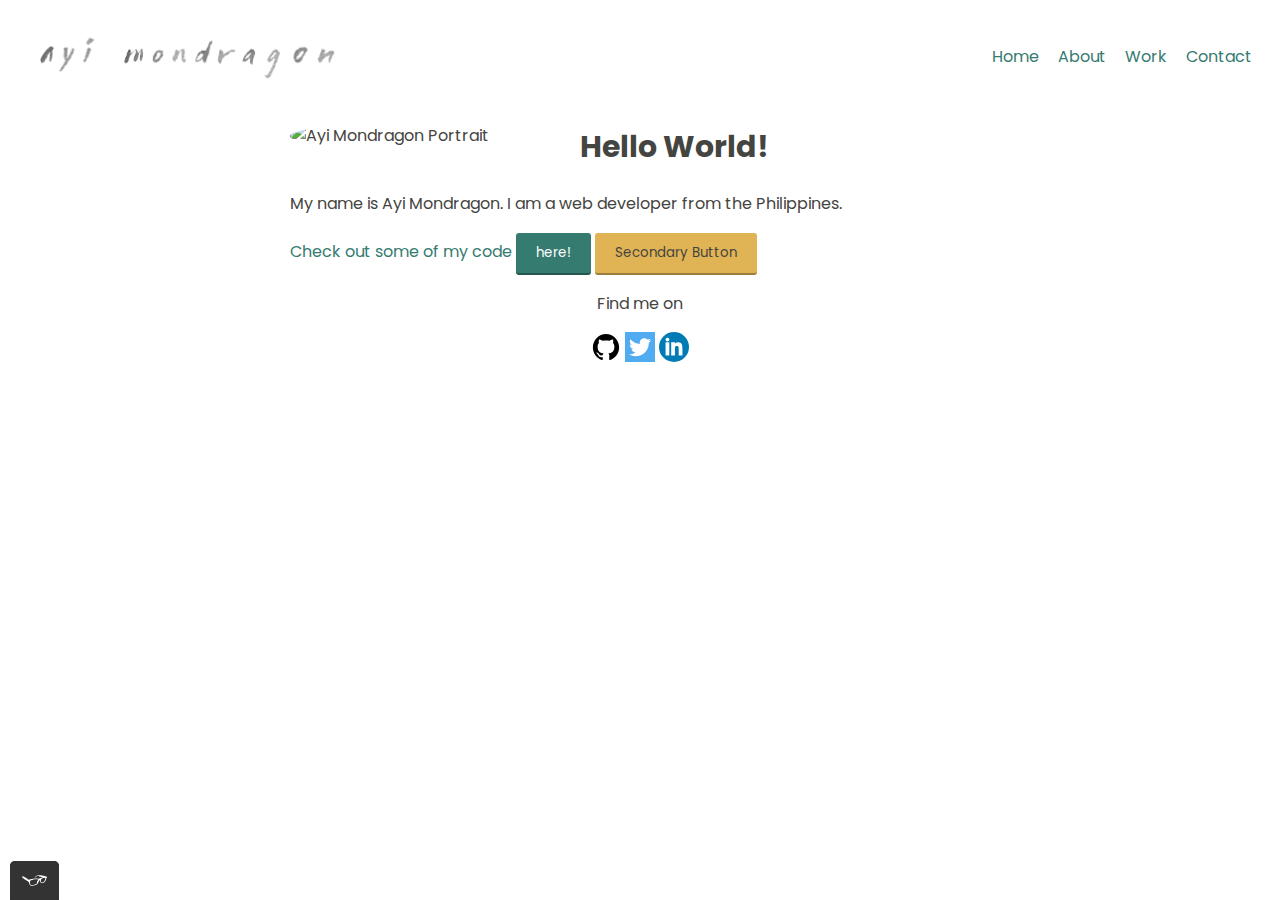
==== index.html @ 38f8993e "Initial commit" ====
<!DOCTYPE html>
<html>

<head>
   <meta charset="UTF-8">
   <meta name="viewport" content="width=device-width, initial-scale=1.0">
   <title>Ayi Mondragon - Portfolio</title>
   <link rel="shortcut icon" href="./img/favicon_2.ico" />
   <link rel="stylesheet" type="text/css"
      href="https://cdnjs.cloudflare.com/ajax/libs/normalize/8.0.1/normalize.min.css">
   <link href="https://fonts.googleapis.com/css2?family=Poppins:wght@400;700&display=swap" rel="stylesheet">

   <link rel="stylesheet" type="text/css" href="css/style.production.css">
   <meta name="viewport" content="width=device-width, initial-scale=1">
</head>

<body>
   <header class="page-header">
      <img src="img/logo_ayimondragon_2.png" alt="ayi mondragon logo" class="page-header__item">
      <nav class="main-navigation page-header__item">
         <ul role="menubar" class="navigation-list">
            <li role="presentation">
               <a href="index.html" role="menuitem" class="navigation-list__item navigation-list__item--active">Home</a>
            </li>
            <li role="presentation">
               <a href="about.html" role="menuitem" class="navigation-list__item" target="_blank">About</a>
            </li>
            <li role="presentation">
               <a href="work.html" role="menuitem" class="navigation-list__item">Work</a>
            </li>
            <li role="presentation">
               <a href="contact.html" role="menuitem" class="navigation-list__item">Contact</a>
            </li>
         </ul>
      </nav>
   </header>

   <div class="profile">
      <img src="img/Ayi Headshot.jpg" class="profile__portrait" alt="Ayi Mondragon Portrait">
      <h1>Hello World!</h1>
      <p class="main-text">
         My name is Ayi Mondragon. I am a <span>web</span> developer from the Philippines.
      </p>
      <a href="#">Check out some of my code</a>
      <button href="#">here!</button>
      <button class="button_secondary">Secondary Button</button>
   </div>

   <footer class="page-footer">
      <p>Find me on</p>
      <div class="social-media">
         <a href="http://via.placeholder.com/30x30">
            <svg width="30px" height="30px" id="Layer_1" style="enable-background:new 0 0 512 512;" version="1.1"
               viewBox="0 0 512 512" xml:space="preserve" xmlns="http://www.w3.org/2000/svg"
               xmlns:xlink="http://www.w3.org/1999/xlink">
               <style type="text/css">
               </style>
               <g>
                  <path class="st0"
                     d="M256,32C132.3,32,32,134.8,32,261.7c0,101.5,64.2,187.5,153.2,217.9c11.2,2.1,15.3-5,15.3-11.1   c0-5.5-0.2-19.9-0.3-39.1c-62.3,13.9-75.5-30.8-75.5-30.8c-10.2-26.5-24.9-33.6-24.9-33.6c-20.3-14.3,1.5-14,1.5-14   c22.5,1.6,34.3,23.7,34.3,23.7c20,35.1,52.4,25,65.2,19.1c2-14.8,7.8-25,14.2-30.7c-49.7-5.8-102-25.5-102-113.5   c0-25.1,8.7-45.6,23-61.6c-2.3-5.8-10-29.2,2.2-60.8c0,0,18.8-6.2,61.6,23.5c17.9-5.1,37-7.6,56.1-7.7c19,0.1,38.2,2.6,56.1,7.7   c42.8-29.7,61.5-23.5,61.5-23.5c12.2,31.6,4.5,55,2.2,60.8c14.3,16.1,23,36.6,23,61.6c0,88.2-52.4,107.6-102.3,113.3   c8,7.1,15.2,21.1,15.2,42.5c0,30.7-0.3,55.5-0.3,63c0,6.1,4,13.3,15.4,11C415.9,449.1,480,363.1,480,261.7   C480,134.8,379.7,32,256,32z" />
               </g>
            </svg>
         </a>
         <a href="https://twitter.com/careerfoundry">
            <svg width="30px" height="30px" version="1.1" id="Capa_1" xmlns="http://www.w3.org/2000/svg"
               xmlns:xlink="http://www.w3.org/1999/xlink" x="0px" y="0px" viewBox="0 0 455.731 455.731"
               style="enable-background:new 0 0 455.731 455.731;" xml:space="preserve">
               <g>
                  <rect x="0" y="0" style="fill:#50ABF1;" width="455.731" height="455.731" />
                  <path style="fill:#FFFFFF;" d="M60.377,337.822c30.33,19.236,66.308,30.368,104.875,30.368c108.349,0,196.18-87.841,196.18-196.18
          c0-2.705-0.057-5.39-0.161-8.067c3.919-3.084,28.157-22.511,34.098-35c0,0-19.683,8.18-38.947,10.107
          c-0.038,0-0.085,0.009-0.123,0.009c0,0,0.038-0.019,0.104-0.066c1.775-1.186,26.591-18.079,29.951-38.207
          c0,0-13.922,7.431-33.415,13.932c-3.227,1.072-6.605,2.126-10.088,3.103c-12.565-13.41-30.425-21.78-50.25-21.78
          c-38.027,0-68.841,30.805-68.841,68.803c0,5.362,0.617,10.581,1.784,15.592c-5.314-0.218-86.237-4.755-141.289-71.423
          c0,0-32.902,44.917,19.607,91.105c0,0-15.962-0.636-29.733-8.864c0,0-5.058,54.416,54.407,68.329c0,0-11.701,4.432-30.368,1.272
          c0,0,10.439,43.968,63.271,48.077c0,0-41.777,37.74-101.081,28.885L60.377,337.822z" />
               </g>
            </svg>
         </a>
         <a href="http://via.placeholder.com/30x30">
            <svg width="30px" height="30px" enable-background="new 0 0 32 32" version="1.0" viewBox="0 0 32 32"
               xml:space="preserve" xmlns="http://www.w3.org/2000/svg" xmlns:xlink="http://www.w3.org/1999/xlink">
               <g>
                  <circle clip-rule="evenodd" cx="16" cy="16" fill="#007BB5" fill-rule="evenodd" r="16" />
                  <g>
                     <rect fill="#FFFFFF" height="14" width="4" x="7" y="11" />
                     <path
                        d="M20.499,11c-2.791,0-3.271,1.018-3.499,2v-2h-4v14h4v-8c0-1.297,0.703-2,2-2c1.266,0,2,0.688,2,2v8h4v-7    C25,14,24.479,11,20.499,11z"
                        fill="#FFFFFF" />
                     <circle cx="9" cy="8" fill="#FFFFFF" r="2" />
                  </g>
               </g>
            </svg>
         </a>
      </div>
   </footer>

   <script src="js/tota11y.min.js"></script>
</body>

</html>
---- css/style.production.css ----
a {
  color: rgb(53, 123, 112);
}

body {
  font-family: 'Poppins', sans-serif;
  font-weight: 400;
  font-size: 16px;
  line-height: 1.6;
  color: rgb(68, 68, 64);
}

h1 {
  font-size: 30px;
  font-weight: 700;
}

h2 {
  font-size: 24px;
  font-weight: 700;
}

h3 {
  font-size: 18px;
  font-weight: 700;
}

a {
  font-size: 16px;
}

button {
  border: none;
  font-family: inherit;
  background-color: rgb(53, 123, 112);
  color: rgb(255, 255, 255);
  text-decoration: none;
  padding: 10px 20px;
  border-radius: 3px;
  border-bottom: 2px solid rgba(0, 0, 0, 0.3);
}

button:hover {
  background-color: rgb(36, 85, 78);
  cursor: pointer;
  opacity: 0.8;
  border-radius: 3px;
}

button:focus {
  background-color: rgb(36, 85, 78);
  cursor: pointer;
  opacity: 0.8;
  border-radius: 3px;
}

button:active {
  background-color: rgb(224, 179, 84);
  border-radius: 3px;
}

button:focus {
  border: 2px solid;
}

.button_secondary {
  background-color: rgb(224, 179, 84);
  color: rgb(68, 68, 64);
  border-radius: 3px;
}

a {
  color: rgb(53, 123, 112);
  font-size: 16px;
  text-decoration: none;
}

a:hover {
  text-decoration: none;
  color: rgb(255, 255, 255);
  background-color: rgb(36, 85, 78);
}

a:focus {
  text-decoration: none;
  color: rgb(255, 255, 255);
  background-color: rgb(36, 85, 78);
}

a:visited {
  /* visited link */
  color: rgb(53, 123, 112);
}

a:active {
  /* selected link */
  color: rgb(224, 179, 84);
}

.profile__portrait {
  float: left;
  width: 250px;
  margin-right: 40px;
  border-radius: 50%;
}

.page-footer {
  clear: both;
  display: -webkit-box;
  display: -ms-flexbox;
  display: flex;
  -webkit-box-orient: vertical;
  -webkit-box-direction: normal;
      -ms-flex-direction: column;
          flex-direction: column;
  text-align: center;
}

.profile {
  max-width: 700px;
  margin: 0 auto;
}

.main-text {
  text-align: left;
}

* {
  -webkit-box-sizing: border-box;
          box-sizing: border-box;
}

.page-header {
  display: -webkit-box;
  display: -ms-flexbox;
  display: flex;
  width: 100%;
  padding: 20px;
  margin: 0 auto;
  max-width: 400%;
}

.page-header__item {
  -webkit-box-flex: 0;
      -ms-flex: 0 1 200px;
          flex: 0 1 200px;
  height: 55px;
}

.page-header .page-header__item:last-child {
  -webkit-box-flex: 1;
      -ms-flex-positive: 1;
          flex-grow: 1;
  text-align: right;
}

.navigation-list {
  /* display: flex; */
  list-style-type: none;
}

.navigation-list li {
  display: inline-block;
  margin-left: 15px;
}

.grid {
  display: -ms-grid;
  display: grid;
  -ms-grid-columns: 1fr 20px 1fr 20px 1fr;
  grid-template-columns: 1fr 1fr 1fr;
  grid-gap: 20px;
}

.grid__item {
  background-color: rgb(238, 238, 238);
  padding: 20px;
}

@media all and (max-width: 500px) {
  .grid {
    -ms-grid-columns: 1fr;
    grid-template-columns: 1fr;
  }
}

@media all and (min-width: 500px) and (max-width: 750px) {
  .grid {
    -ms-grid-columns: 1fr 20px 1fr;
    grid-template-columns: 1fr 1fr;
  }
}

@media all and (max-width: 750px) {
  .grid {
    grid-gap: 10px;
  }

  .grid__item:last-child {
    grid-column: auto / auto;
    grid-row: auto / auto;
  }

  h1 {
    font-size: 22px;
  }
}

.button {
  border: none;
  display: inline-block;
  font-family: inherit;
  background-color: rgb(53, 123, 112);
  color: rgb(255, 255, 255);
  text-decoration: none;
  padding: 10px;
  border-radius: 3px;
  border-bottom: 2px solid rgba(0, 0, 0, 0.3);
  -webkit-transition: opacity 0.4s;
  -o-transition: opacity 0.4s;
  transition: opacity 0.4s;
}

.button:hover {
  cursor: pointer;
  opacity: 0.8;
}

.about {
  display: center;
  max-width: 700px;
  margin: 0 auto;
  text-align: center;
}

.about-list {
  list-style-type: none;
}

@-webkit-keyframes color-change {
  0% {
    fill: #edc655;
  }

  50% {
    fill: #fcffad;
  }

  100% {
    fill: #f76414;
  }
}

@keyframes color-change {
  0% {
    fill: #edc655;
  }

  50% {
    fill: #fcffad;
  }

  100% {
    fill: #f76414;
  }
}

.sun {
  -webkit-animation: 4s color-change infinite alternate linear;
          animation: 4s color-change infinite alternate linear;
}

@-webkit-keyframes cloud-move {
  from {
    -webkit-transform: translate(0, 50px);
            transform: translate(0, 50px);
  }

  to {
    -webkit-transform: translate(200px, 50px);
            transform: translate(200px, 50px);
  }
}

@keyframes cloud-move {
  from {
    -webkit-transform: translate(0, 50px);
            transform: translate(0, 50px);
  }

  to {
    -webkit-transform: translate(200px, 50px);
            transform: translate(200px, 50px);
  }
}

.cloud-front {
  -webkit-animation: 30s cloud-move infinite alternate linear;
          animation: 30s cloud-move infinite alternate linear;
}

@-webkit-keyframes cloud-move-reverse {
  from {
    -webkit-transform: translate(446px, 48px);
            transform: translate(446px, 48px);
  }

  to {
    -webkit-transform: translate(100px, 48px);
            transform: translate(100px, 48px);
  }
}

@keyframes cloud-move-reverse {
  from {
    -webkit-transform: translate(446px, 48px);
            transform: translate(446px, 48px);
  }

  to {
    -webkit-transform: translate(100px, 48px);
            transform: translate(100px, 48px);
  }
}

.cloud-back {
  -webkit-animation: 34s cloud-move-reverse infinite alternate linear;
          animation: 34s cloud-move-reverse infinite alternate linear;
}
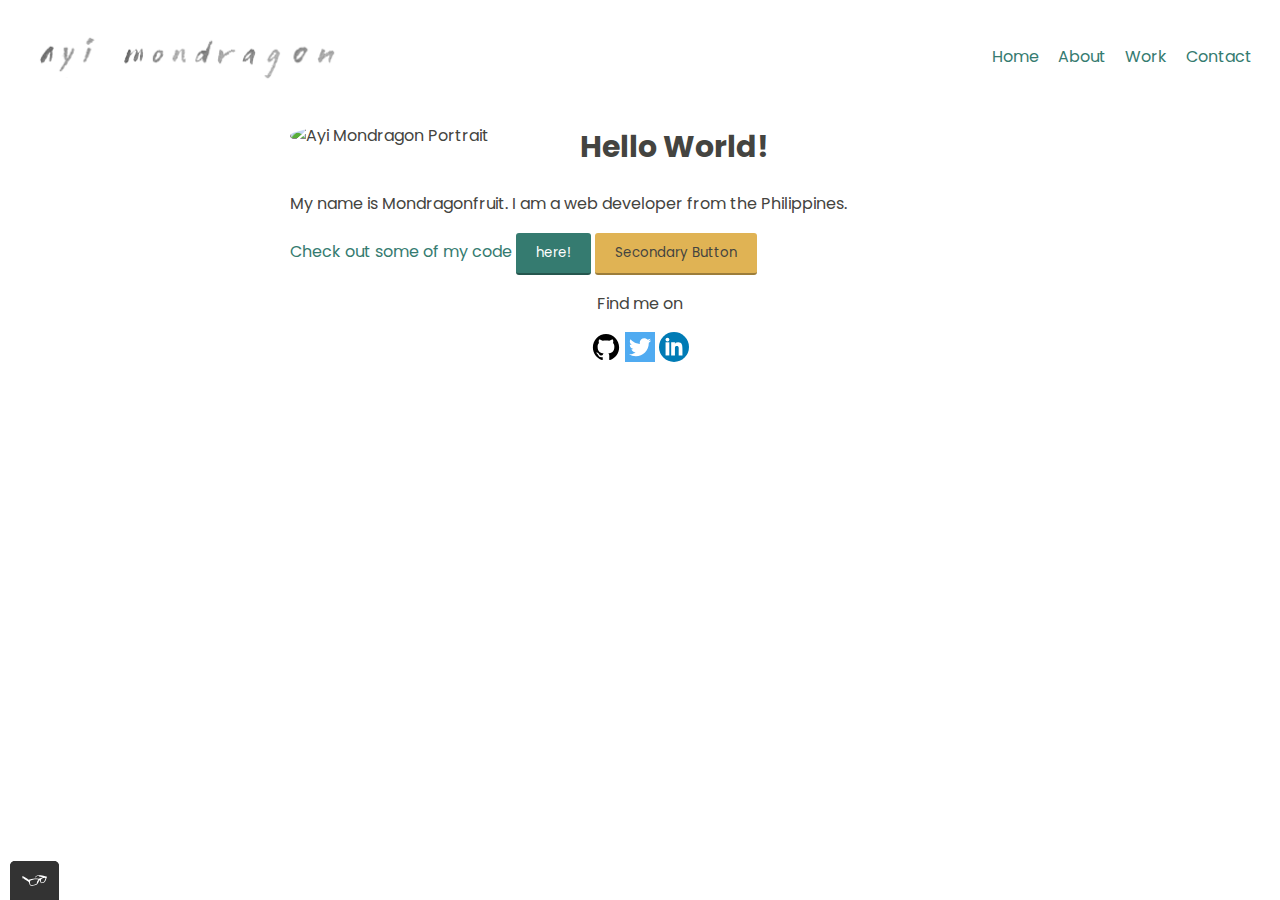
==== commit 37d5a977: "changed main-text" ====
--- a/index.html
+++ b/index.html
@@ -4,7 +4,7 @@
 <head>
    <meta charset="UTF-8">
    <meta name="viewport" content="width=device-width, initial-scale=1.0">
-   <title>Ayi Mondragon - Portfolio</title>
+   <title>Mondragonfruit</title>
    <link rel="shortcut icon" href="./img/favicon_2.ico" />
    <link rel="stylesheet" type="text/css"
       href="https://cdnjs.cloudflare.com/ajax/libs/normalize/8.0.1/normalize.min.css">
@@ -39,7 +39,7 @@
       <img src="img/Ayi Headshot.jpg" class="profile__portrait" alt="Ayi Mondragon Portrait">
       <h1>Hello World!</h1>
       <p class="main-text">
-         My name is Ayi Mondragon. I am a <span>web</span> developer from the Philippines.
+         My name is Mondragonfruit. I am a <span>web</span> developer from the Philippines.
       </p>
       <a href="#">Check out some of my code</a>
       <button href="#">here!</button>
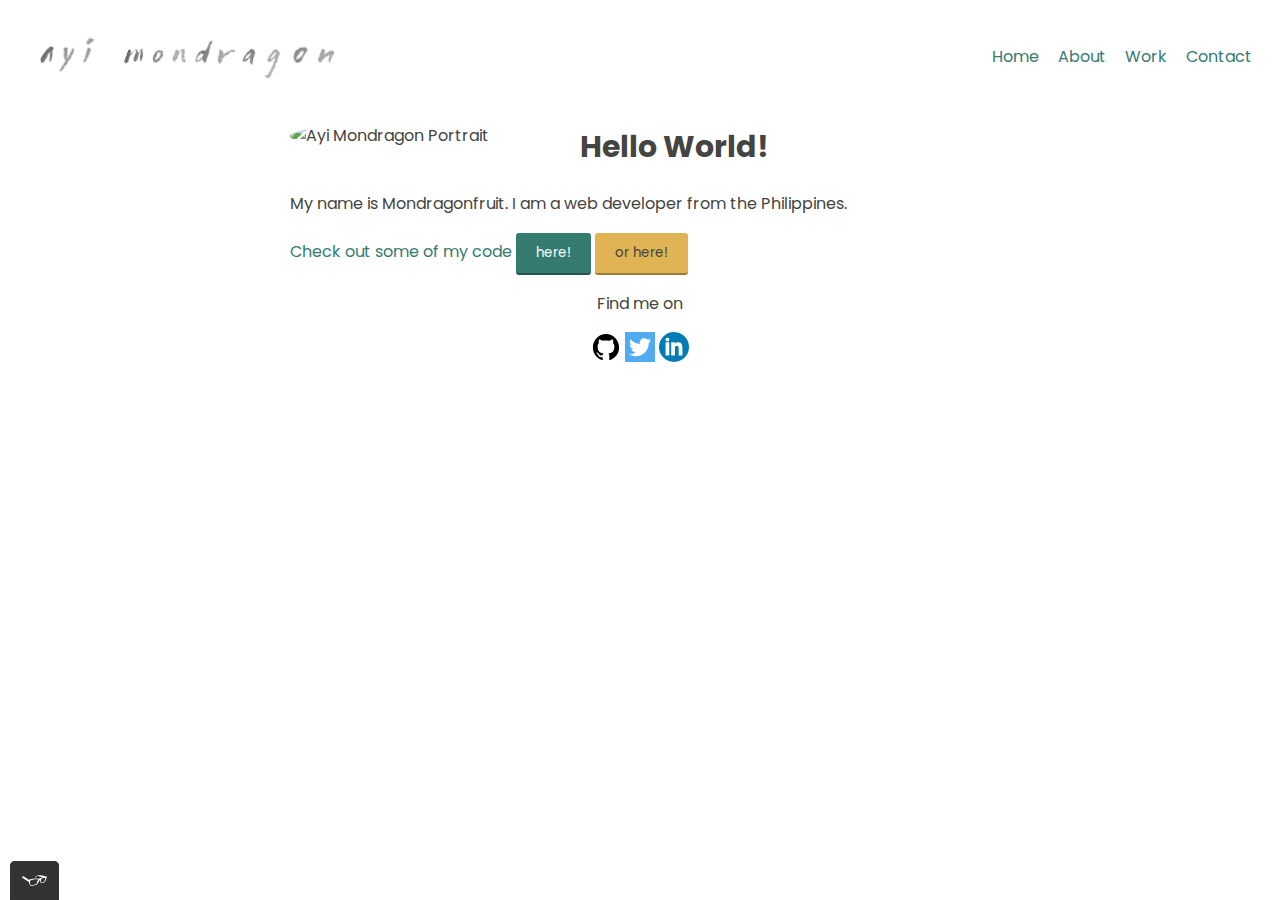
==== commit cf4a8a25: "update button_secondary text" ====
--- a/index.html
+++ b/index.html
@@ -43,7 +43,7 @@
       </p>
       <a href="#">Check out some of my code</a>
       <button href="#">here!</button>
-      <button class="button_secondary">Secondary Button</button>
+      <button class="button_secondary">or here!</button>
    </div>
 
    <footer class="page-footer">
